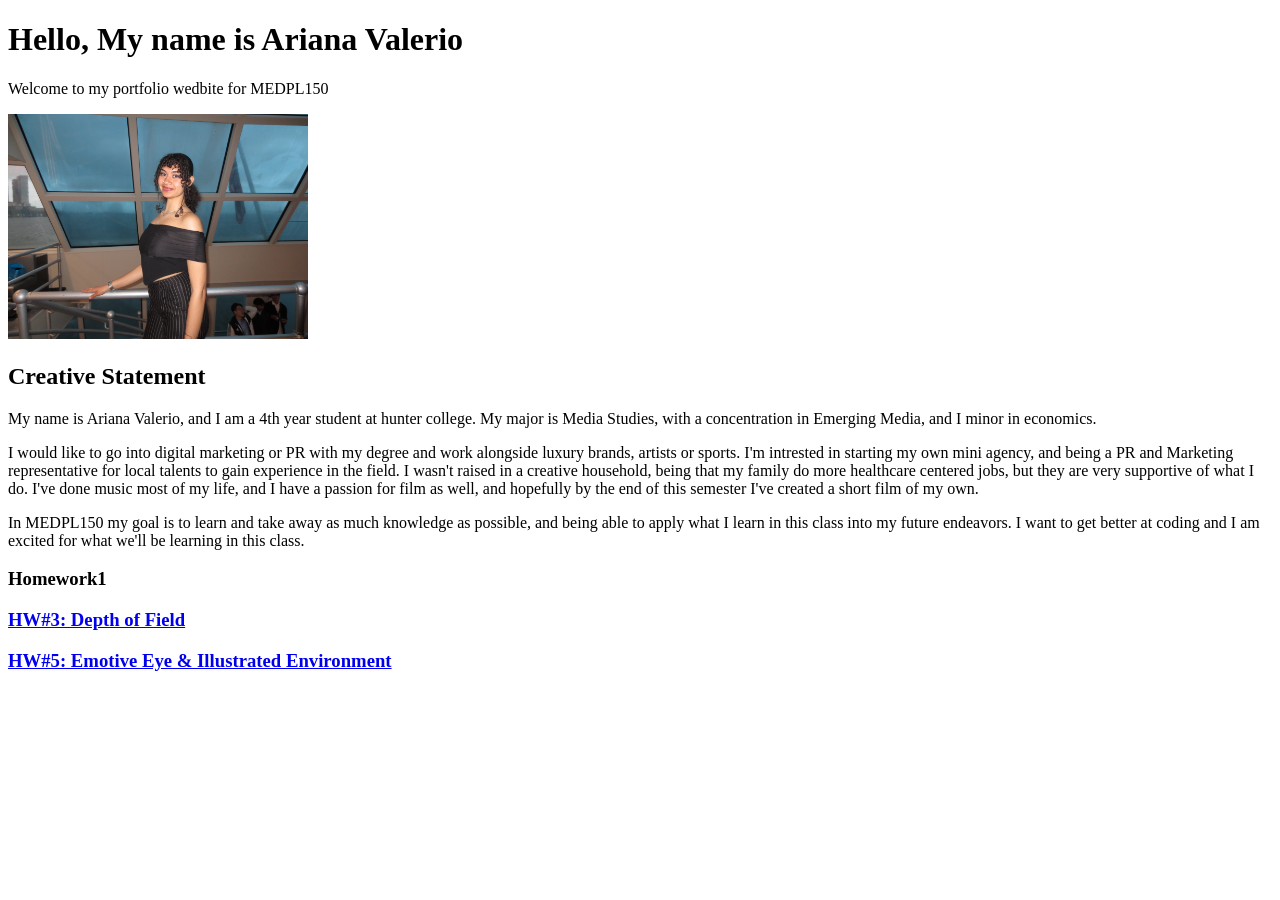
==== index.html @ 79f5dfc4 "Update index.html" ====
<!DOCTYPE html>
<html>
    <head>
        <title>
            Ariana Valerio
        </title>
    </head>
    <body>
       <h1>
            Hello, My name is Ariana Valerio
       </h1> 
       <p>
          Welcome to my portfolio wedbite for MEDPL150 
       </p>
       <img src="image/headshot.png" alt="Ariana Valerio" width="300">

       <h2>
            Creative Statement
       </h2>
       <p>
            My name is Ariana Valerio, and I am a 4th year student at hunter college. My major is Media Studies, with a concentration in Emerging Media, and I minor in economics.
       </p>

       <p>
            I would like to go into digital marketing or PR with my degree and work alongside luxury brands, artists or sports. I'm intrested in starting my own mini agency, and being a PR and Marketing representative for local talents to gain experience in the field. I wasn't raised in a creative household, being that my family do more healthcare centered jobs, but they are very supportive of what I do. I've done music most of my life, and I have a passion for film as well, and hopefully by the end of this semester I've created a short film of my own.
        </p>
            <p>
            In MEDPL150 my goal is to learn and take away as much knowledge as possible, and being able to apply what I learn in this class into my future endeavors. I want to get better at coding and I am excited for what we'll be learning in this class.
        </p>

        <h3>Homework1</h3>
        <h3> <a href="homework2.html"> </a> </h3>
        <h3> <a href="homework3depthoffield.html"> HW#3: Depth of Field </a> </h3>
        <h3> <a href="homework5.html"> HW#5: Emotive Eye & Illustrated Environment</a> </h3>
    </body>
<html>
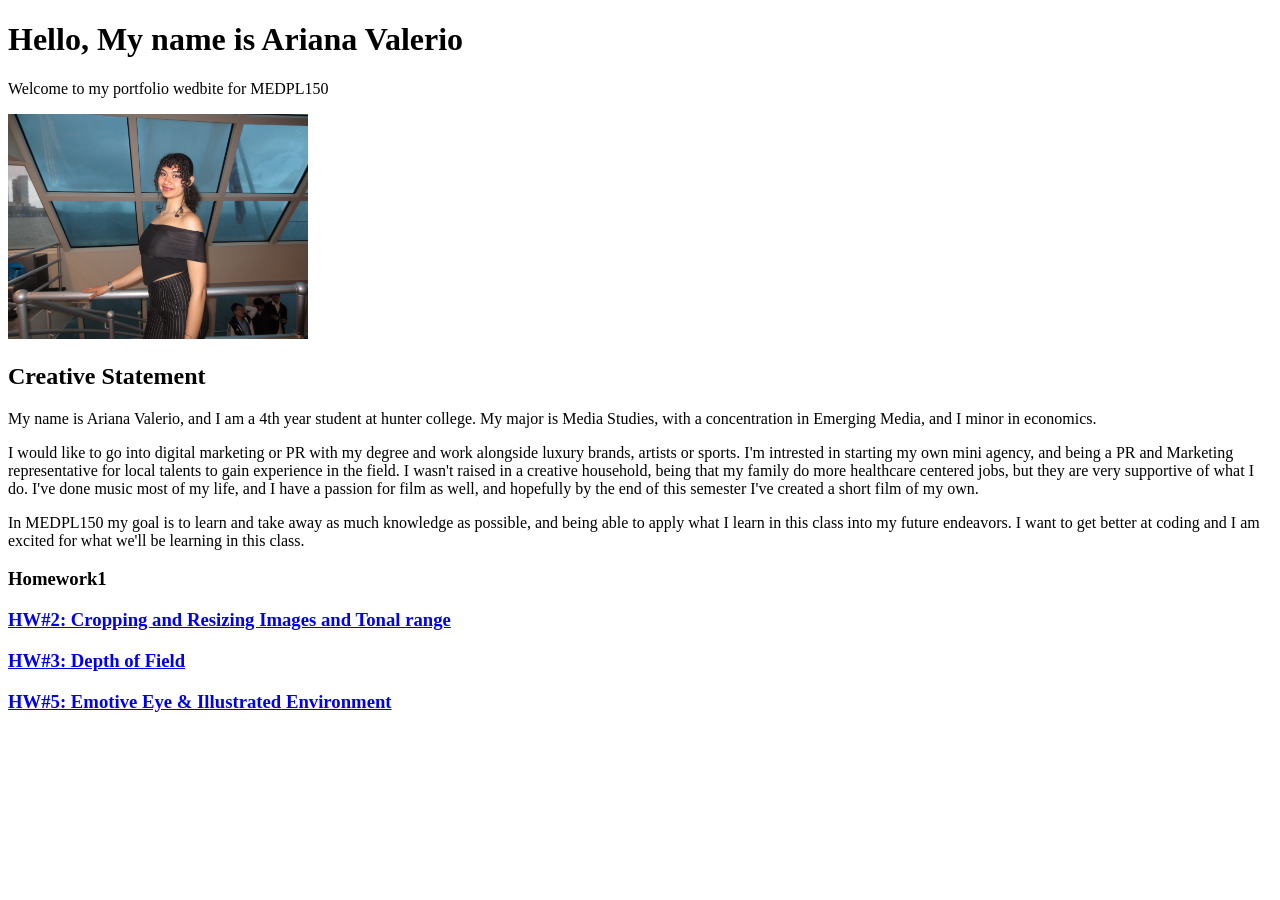
==== commit 9c50094f: "Update index.html" ====
--- a/index.html
+++ b/index.html
@@ -29,7 +29,7 @@
         </p>
 
         <h3>Homework1</h3>
-        <h3> <a href="homework2.html"> </a> </h3>
+        <h3> <a href="homework2.html"> HW#2: Cropping and Resizing Images and Tonal range </a> </h3>
         <h3> <a href="homework3depthoffield.html"> HW#3: Depth of Field </a> </h3>
         <h3> <a href="homework5.html"> HW#5: Emotive Eye & Illustrated Environment</a> </h3>
     </body>
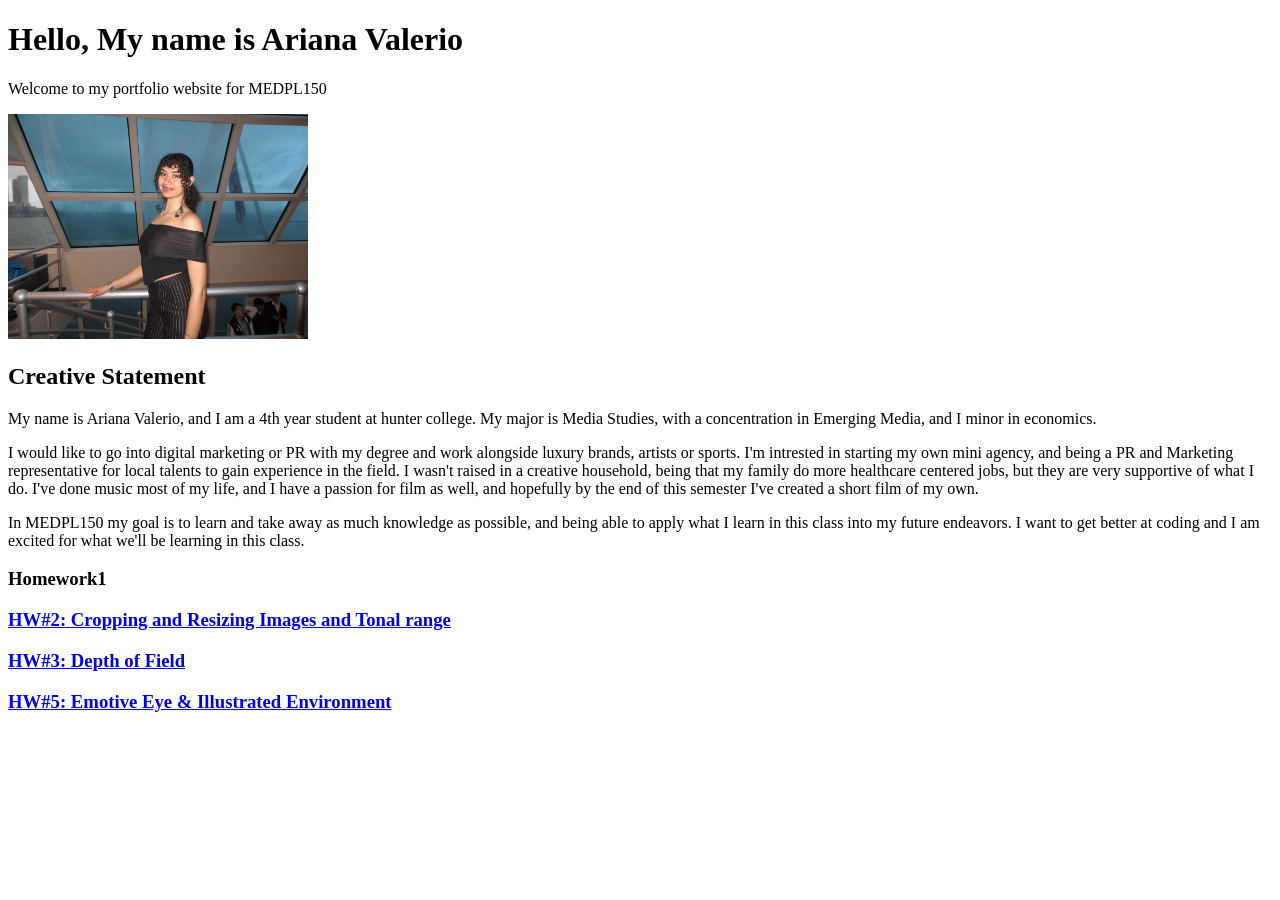
==== commit 56ad7796: "Update index.html" ====
--- a/index.html
+++ b/index.html
@@ -10,7 +10,7 @@
             Hello, My name is Ariana Valerio
        </h1> 
        <p>
-          Welcome to my portfolio wedbite for MEDPL150 
+          Welcome to my portfolio website for MEDPL150 
        </p>
        <img src="image/headshot.png" alt="Ariana Valerio" width="300">
 
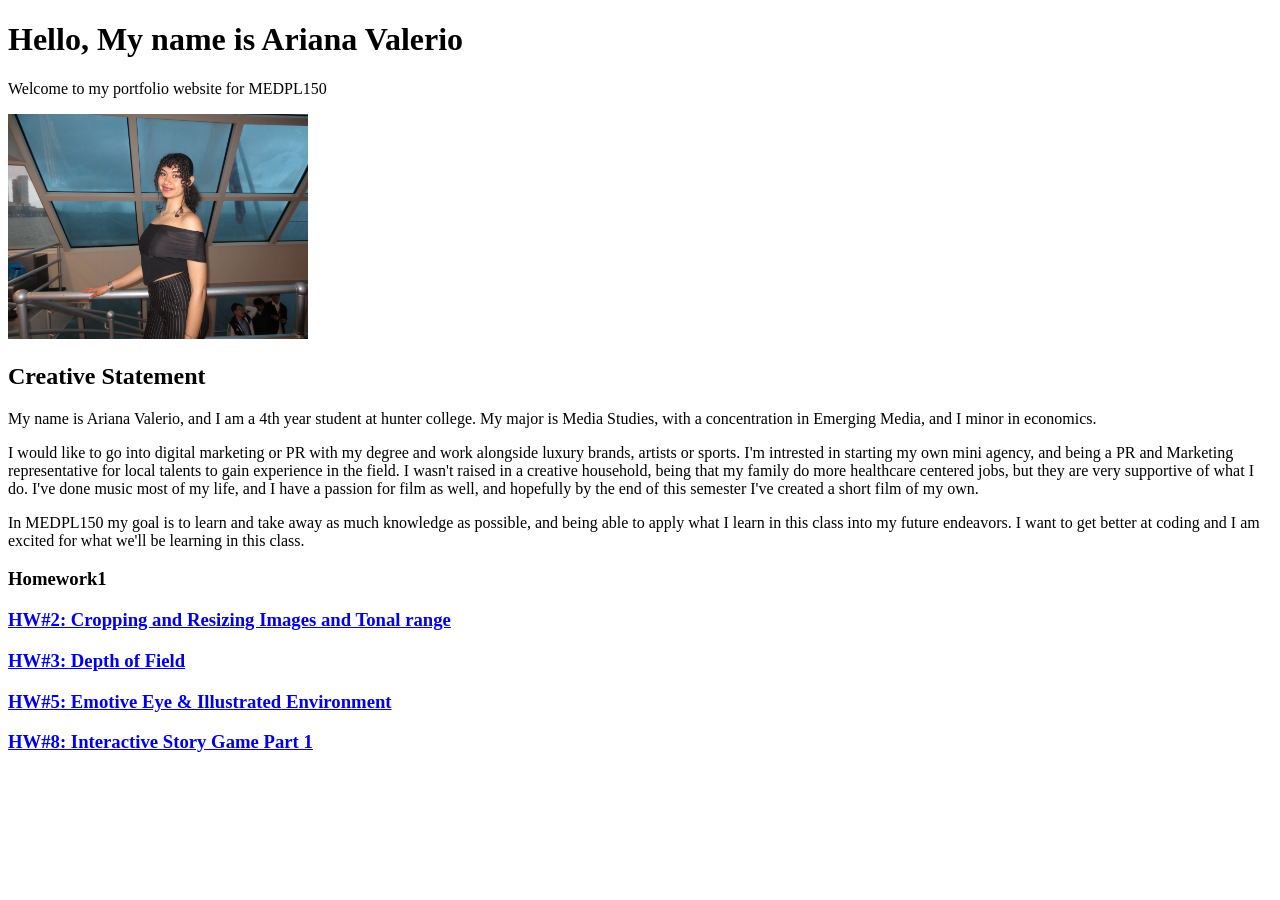
==== commit cd055f7c: "Update index.html" ====
--- a/index.html
+++ b/index.html
@@ -32,5 +32,6 @@
         <h3> <a href="homework2.html"> HW#2: Cropping and Resizing Images and Tonal range </a> </h3>
         <h3> <a href="homework3depthoffield.html"> HW#3: Depth of Field </a> </h3>
         <h3> <a href="homework5.html"> HW#5: Emotive Eye & Illustrated Environment</a> </h3>
+        <h3> <a href="homework8.html"> HW#8: Interactive Story Game Part 1</a> </h3>
     </body>
 <html>
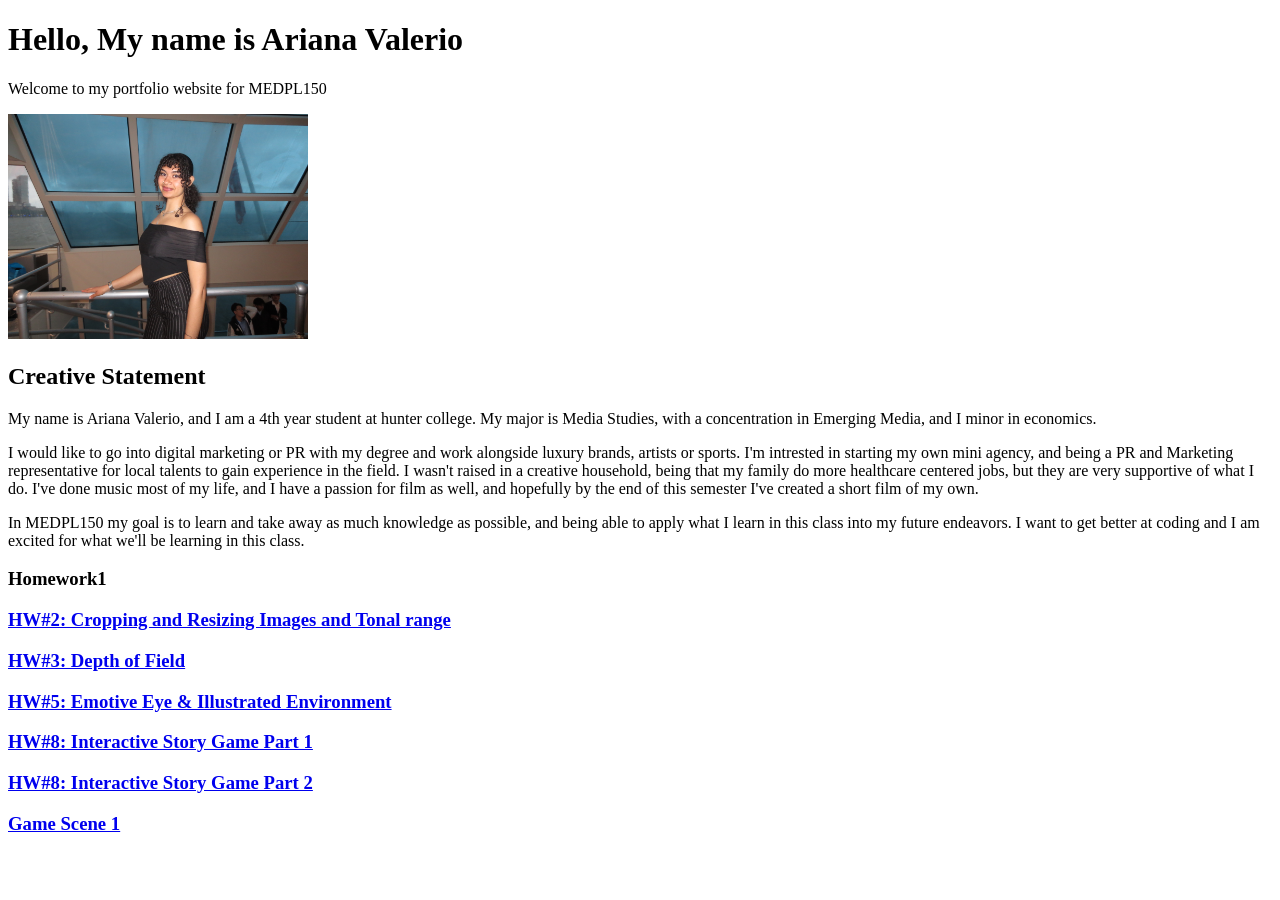
==== commit 96f52223: "Update index.html" ====
--- a/index.html
+++ b/index.html
@@ -32,6 +32,8 @@
         <h3> <a href="homework2.html"> HW#2: Cropping and Resizing Images and Tonal range </a> </h3>
         <h3> <a href="homework3depthoffield.html"> HW#3: Depth of Field </a> </h3>
         <h3> <a href="homework5.html"> HW#5: Emotive Eye & Illustrated Environment</a> </h3>
-        <h3> <a href="homework8.html"> HW#8: Interactive Story Game Part 1</a> </h3>
+        <h3> <a href="homework8a.html"> HW#8: Interactive Story Game Part 1</a> </h3>
+        <h3> <a href="homework8b.html"> HW#8: Interactive Story Game Part 2</a> </h3>
+        <h3> <a href="scene1.html"> Game Scene 1</a> </h3>
     </body>
 <html>
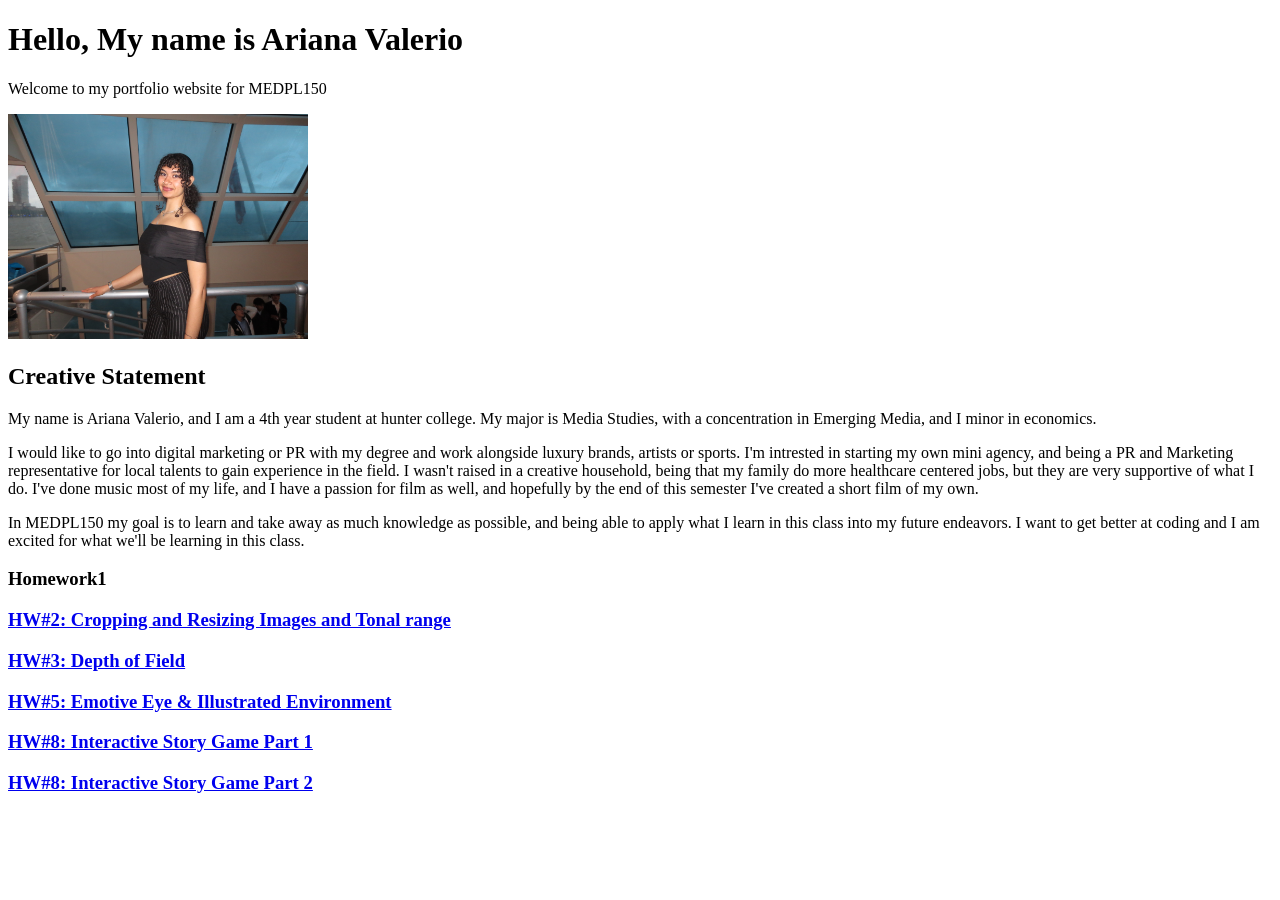
==== commit 6e346ca2: "Update index.html" ====
--- a/index.html
+++ b/index.html
@@ -34,6 +34,5 @@
         <h3> <a href="homework5.html"> HW#5: Emotive Eye & Illustrated Environment</a> </h3>
         <h3> <a href="homework8a.html"> HW#8: Interactive Story Game Part 1</a> </h3>
         <h3> <a href="homework8b.html"> HW#8: Interactive Story Game Part 2</a> </h3>
-        <h3> <a href="scene1.html"> Game Scene 1</a> </h3>
     </body>
 <html>
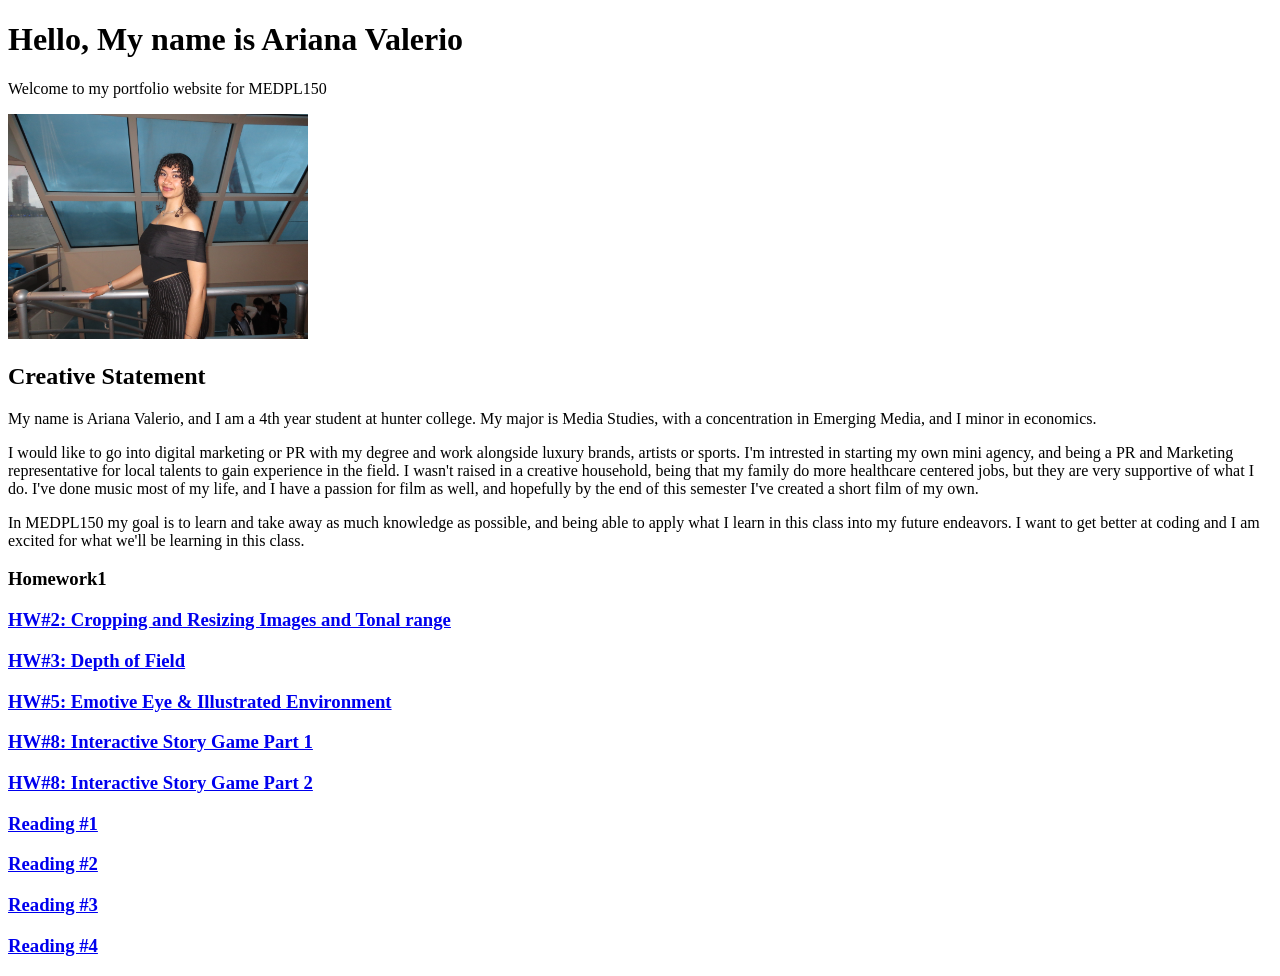
==== commit 803587ac: "Update index.html" ====
--- a/index.html
+++ b/index.html
@@ -34,5 +34,9 @@
         <h3> <a href="homework5.html"> HW#5: Emotive Eye & Illustrated Environment</a> </h3>
         <h3> <a href="homework8a.html"> HW#8: Interactive Story Game Part 1</a> </h3>
         <h3> <a href="homework8b.html"> HW#8: Interactive Story Game Part 2</a> </h3>
+        <h3> <a href="reading1.html"> Reading #1</a> </h3>
+        <h3> <a href="reading2.html"> Reading #2</a> </h3>
+        <h3> <a href="reading3.html"> Reading #3</a> </h3>
+        <h3> <a href="reading4.html"> Reading #4</a> </h3>
     </body>
 <html>
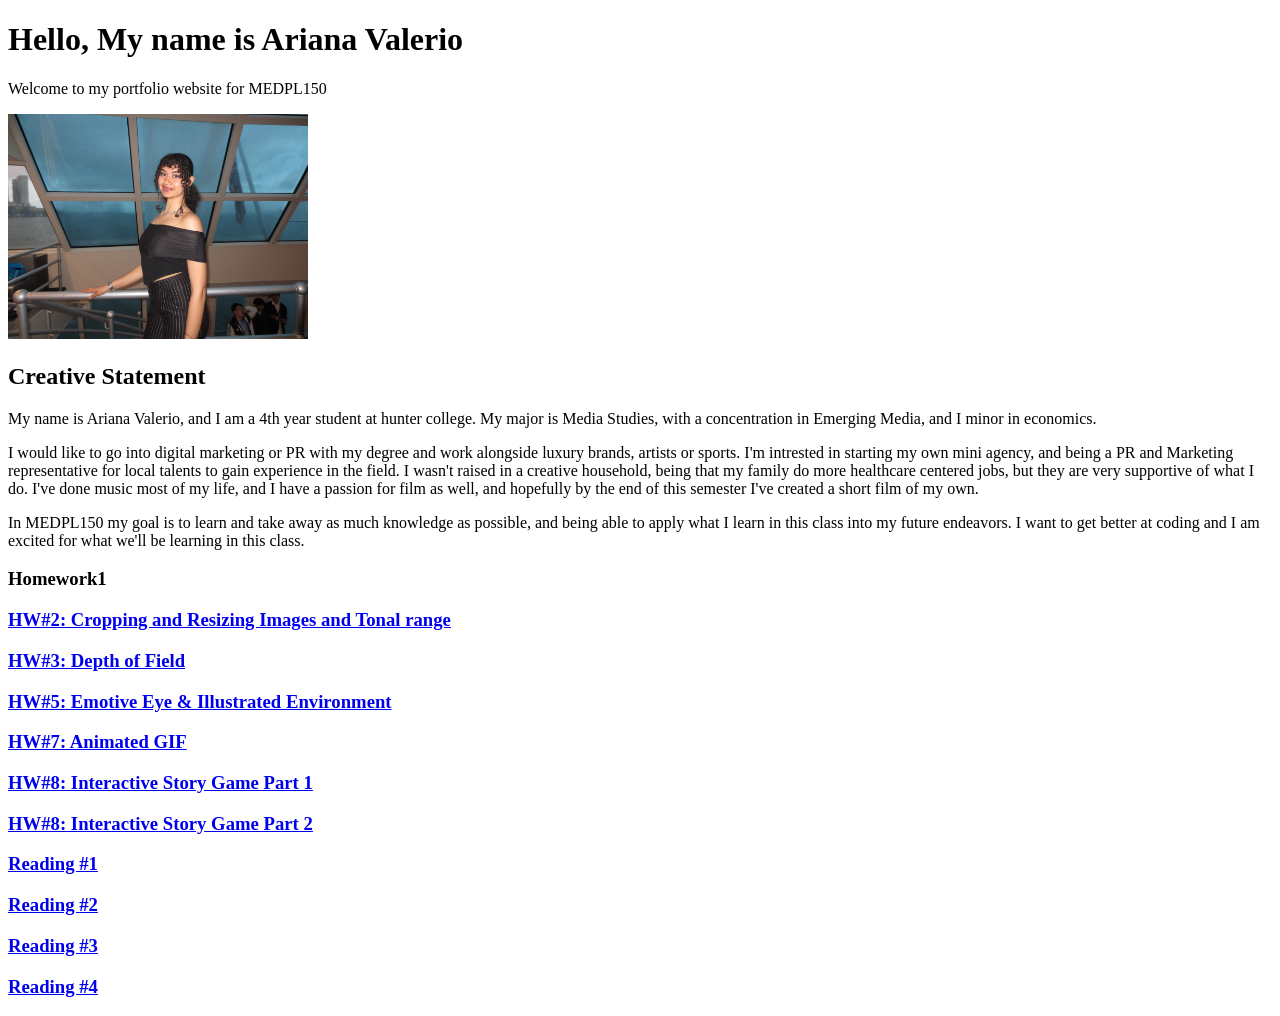
==== commit eef48221: "Update index.html" ====
--- a/index.html
+++ b/index.html
@@ -32,6 +32,7 @@
         <h3> <a href="homework2.html"> HW#2: Cropping and Resizing Images and Tonal range </a> </h3>
         <h3> <a href="homework3depthoffield.html"> HW#3: Depth of Field </a> </h3>
         <h3> <a href="homework5.html"> HW#5: Emotive Eye & Illustrated Environment</a> </h3>
+        <h3> <a href="homework7.html"> HW#7: Animated GIF</a> </h3>
         <h3> <a href="homework8a.html"> HW#8: Interactive Story Game Part 1</a> </h3>
         <h3> <a href="homework8b.html"> HW#8: Interactive Story Game Part 2</a> </h3>
         <h3> <a href="reading1.html"> Reading #1</a> </h3>
